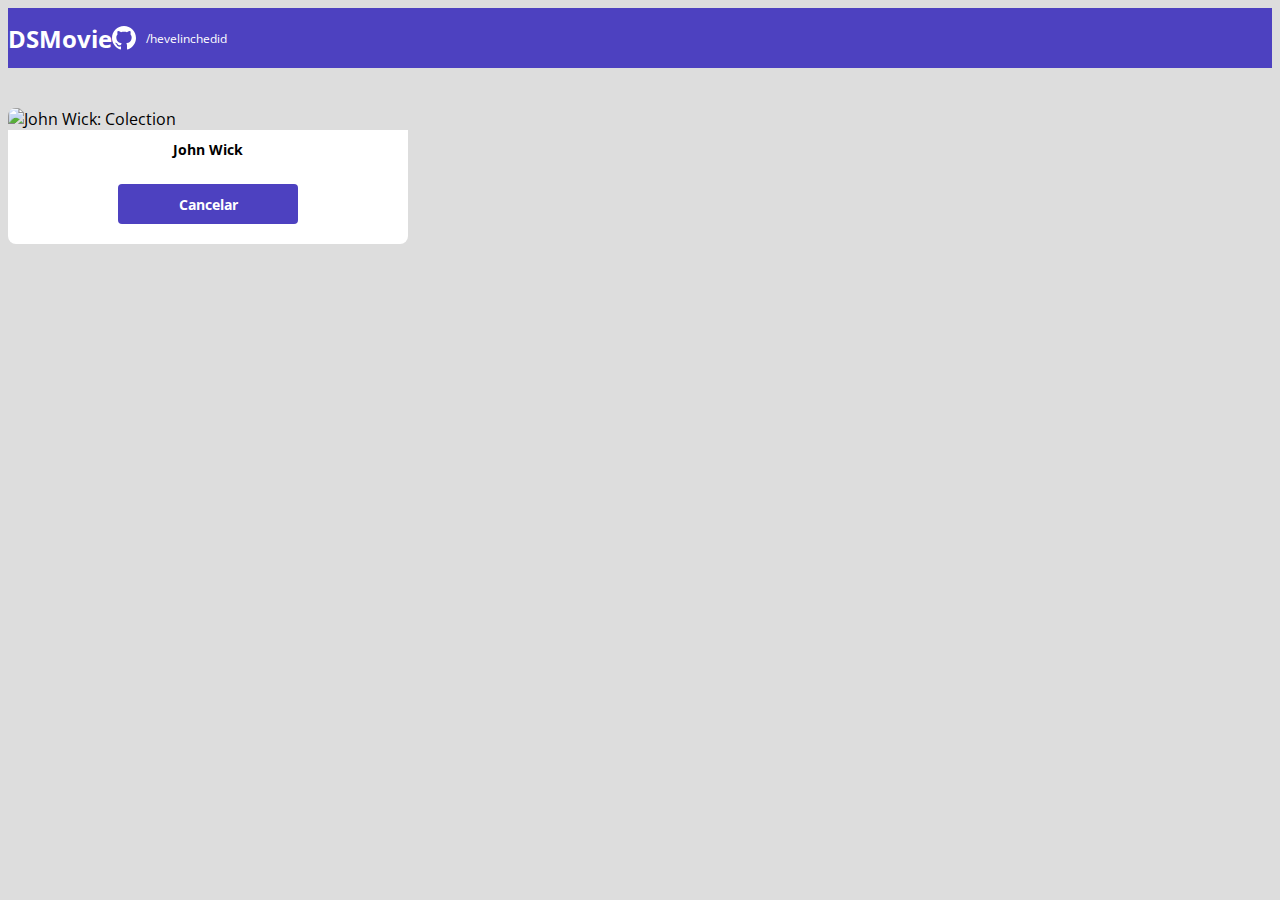
==== Form.html @ bf6a4501 "Formulário PARTE 1" ====
<!DOCTYPE html>
<html lang="en">
<head>
    <meta charset="UTF-8">
    <meta http-equiv="X-UA-Compatible" content="IE=edge">
    <meta name="viewport" content="width=device-width, initial-scale=1.0">
    <title>DSMovie</title>
    <link href="https://cdn.jsdelivr.net/npm/bootstrap@5.1.3/dist/css/bootstrap.min.css" rel="stylesheet" integrity="sha384-1BmE4kWBq78iYhFldvKuhfTAU6auU8tT94WrHftjDbrCEXSU1oBoqyl2QvZ6jIW3" crossorigin="anonymous">
    <link rel="stylesheet" href="CSS/styles.css">

</head>
<body>
    <header>
        <nav class="container">
            <h1>DSMovie</h1>
            <div class="dsmovie-contact-container">
                <img src="img/github.svg" alt="Github">
                <a href="https://github.com/hevelinchedid/DSMovie">/hevelinchedid</a>
    
            </div>

        </nav>

    </header>

    <main>

        <section id="dsmovie-form-section">
            
            <div class="container dsmovie-form-container">

                <div>

                    <div class="dsmovie-card">
                        <img src="https://www.themoviedb.org/t/p/w533_and_h300_bestv2/r17jFHAemzcWPPtoO0UxjIX0xas.jpg" alt="John Wick: Colection">
                        <div class="dsmovie-card-description">
                            <h3>John Wick</h3>
                            <a class="dsmovie-btn" href="index.html">Cancelar</a>
                        </div>
                </div>              
            </div>
    
</div>
                            
                            </section>

    </main>


</body>
</html>
---- CSS/styles.css ----
@import url('https://fonts.googleapis.com/css2?family=Open+Sans:wght@300;400;700&display=swap');
:root {
    --bg-gray: #ddd;
    --text-gray:#4A4A4A;
    --color-primary: #4d41c0;
    --white:#fff
        
}

*{
   box-sizing: border-box;
    font-family: 'Open Sans', sans-serif;

    }

    h1,h2,h3,h4,h5,h6 {

        margin: 0;
    }

    html, body {

        background-color: var(--bg-gray )
    }

    header {
        background-color: var(--color-primary);
        color: var(--white);
        height: 60px;
        display: flex;
        align-items: center;
                
    }

    nav {

        display: flex;
        align-items: center;
        justify-content: space-between;
    }

    nav h1 {

        font-size: 24px;
        font-weight: 700;
    }
        nav a {
            font-size: 12px;
            font-weight: 400;
            
        }
    

    a, a:hover{
        text-decoration: none;
        color: unset;

    }
    .dsmovie-contact-container{
        display: flex;
        align-items: center;
     
    }
    .dsmovie-contact-container img{
        margin-right: 10px;
    }

        #dsmovie-card-list {
            padding: 40px 0;
        }

    .dsmovie-card{
        width: 100%;
        
        
    }
    .dsmovie-card img {

        width: 100%;
        border-radius: 8px 8px 0 0;
    }
    .dsmovie-card-description {
        background-color: var(--white);
        padding: 10px 0 20px 0;
        display: flex;
        flex-direction: column;
        align-items: center;
        border-radius: 0 0 8px 8px;
    }
    .dsmovie-card-description h3 {
        font-size: 14px;
        font-weight: 700;

        margin-bottom: 25px;

    }
    .dsmovie-btn, .dsmovie-btn:hover {
        width: 180px;
        height: 40px;
        background-color: var(--color-primary);
        color: var(--white);
        font-size: 14px;
        font-weight: 700;
        display: flex;
        align-items: center;
        justify-content: center;
        border-radius: 4px;
    }
.dsmovie-form-container {
    padding: 40px 0;
    max-width: 400px;
}
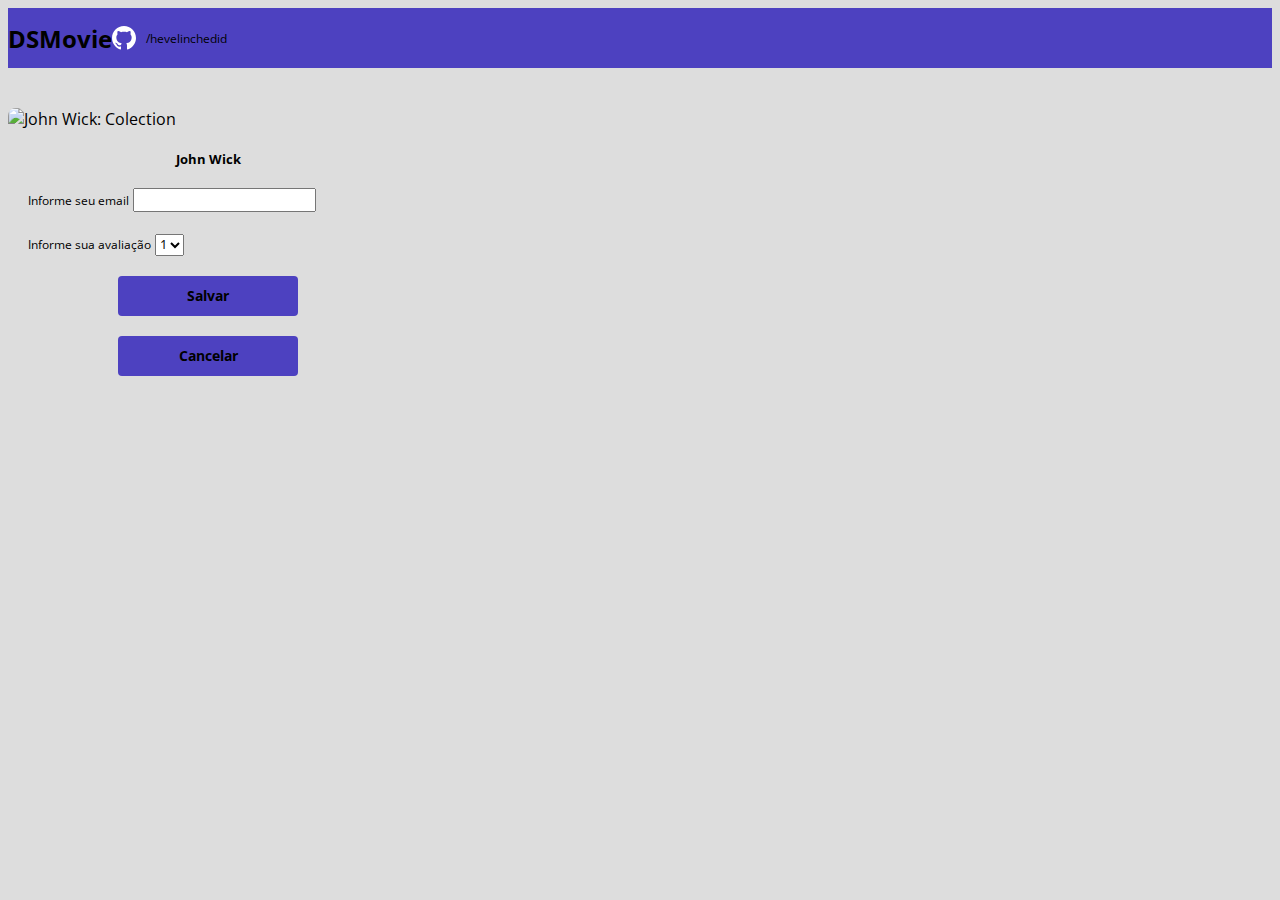
==== commit 569c12d0: "Avaliação com estrelas" ====
--- a/Form.html
+++ b/Form.html
@@ -33,9 +33,33 @@
 
                     <div class="dsmovie-card">
                         <img src="https://www.themoviedb.org/t/p/w533_and_h300_bestv2/r17jFHAemzcWPPtoO0UxjIX0xas.jpg" alt="John Wick: Colection">
-                        <div class="dsmovie-card-description">
+                        <div class="dsmovie-form-description">
                             <h3>John Wick</h3>
-                            <a class="dsmovie-btn" href="index.html">Cancelar</a>
+                            <form class="dsmovie-form">
+                                <div class="form-group dsmovie-form-group">
+                                    <label for="email">Informe seu email</label>
+                                    <input class="form-control" type="email" id="email">
+                                </div>
+                                    <div class="form-group dsmovie-form-group">
+                                        <label for="score">Informe sua avaliação</label>
+                                        <select class="form-control" name="score" id="score">
+                                            <option value="1">1</option>
+                                            <option value="2">2</option>
+                                            <option value="3">3</option>
+                                            <option value="4">4</option>
+                                            <option value="5">5</option>
+                                        </select>
+                                    </div>
+                                    <div class="dsmovie-form-btn-container">
+                                       <button class="dsmovie-btn" type"submit">Salvar</button>
+                                        <a class="dsmovie-btn" href="index.html">Cancelar</a>
+                                   
+                                   
+                                    </div>
+                            </form>
+
+                            
+                            
                         </div>
                 </div>              
             </div>
--- a/CSS/styles.css
+++ b/CSS/styles.css
@@ -4,7 +4,9 @@
     --text-gray:#4A4A4A;
     --color-primary: #4d41c0;
     --white:#fff
-        
+    --text-light-gray: #aaa
+    --star-yellow: #FFBB3A
+       
 }
 
 *{
@@ -94,6 +96,32 @@
         margin-bottom: 25px;
 
     }
+
+    .dsmovie-card-description-bottom {
+        display: flex;
+        flex-direction: column;
+        align-items: center;
+
+    }
+    .dsmovie-card-description-bottom h4 {
+        font-size: 16px;
+        font-weight: 700;
+        color: var(--star-yellow)
+        
+    }
+    .dsmovie-card-description-bottom img{
+
+        width: 22px;
+
+    }
+    .dsmovie-card-description-bottom p {
+        font-size: 12px;
+        font-weight: 400;
+        color: var(--text-light-gray);
+        margin-bottom: 10px;
+
+    }
+    
     .dsmovie-btn, .dsmovie-btn:hover {
         width: 180px;
         height: 40px;
@@ -105,8 +133,48 @@
         align-items: center;
         justify-content: center;
         border-radius: 4px;
+        border: 0;
     }
 .dsmovie-form-container {
     padding: 40px 0;
     max-width: 400px;
+}
+
+.dsmovie-form-description {
+    background-color: var(--white);
+    padding: 20px;
+    display: flex;
+    flex-direction: column;
+    align-items: center;
+    border-radius: 0 0 8px 8px;
+
+}
+.dsmovie-form {
+    width: 100%;
+}
+
+.dsmovie-form-description h3 {
+
+    font-size: 13px;
+    font-weight: 700; 
+    margin-bottom: 20px;
+}
+
+.dsmovie-form-group {
+
+    margin-bottom: 20px;
+}
+
+.dsmovie-form-group label {
+
+    font-size: 12px;
+    color: var(--text-light-gray);
+}
+
+.dsmovie-form-btn-container {
+    height: 100px;
+    display: flex;
+    flex-direction: column;
+    align-items: center;
+    justify-content: space-between;
 }